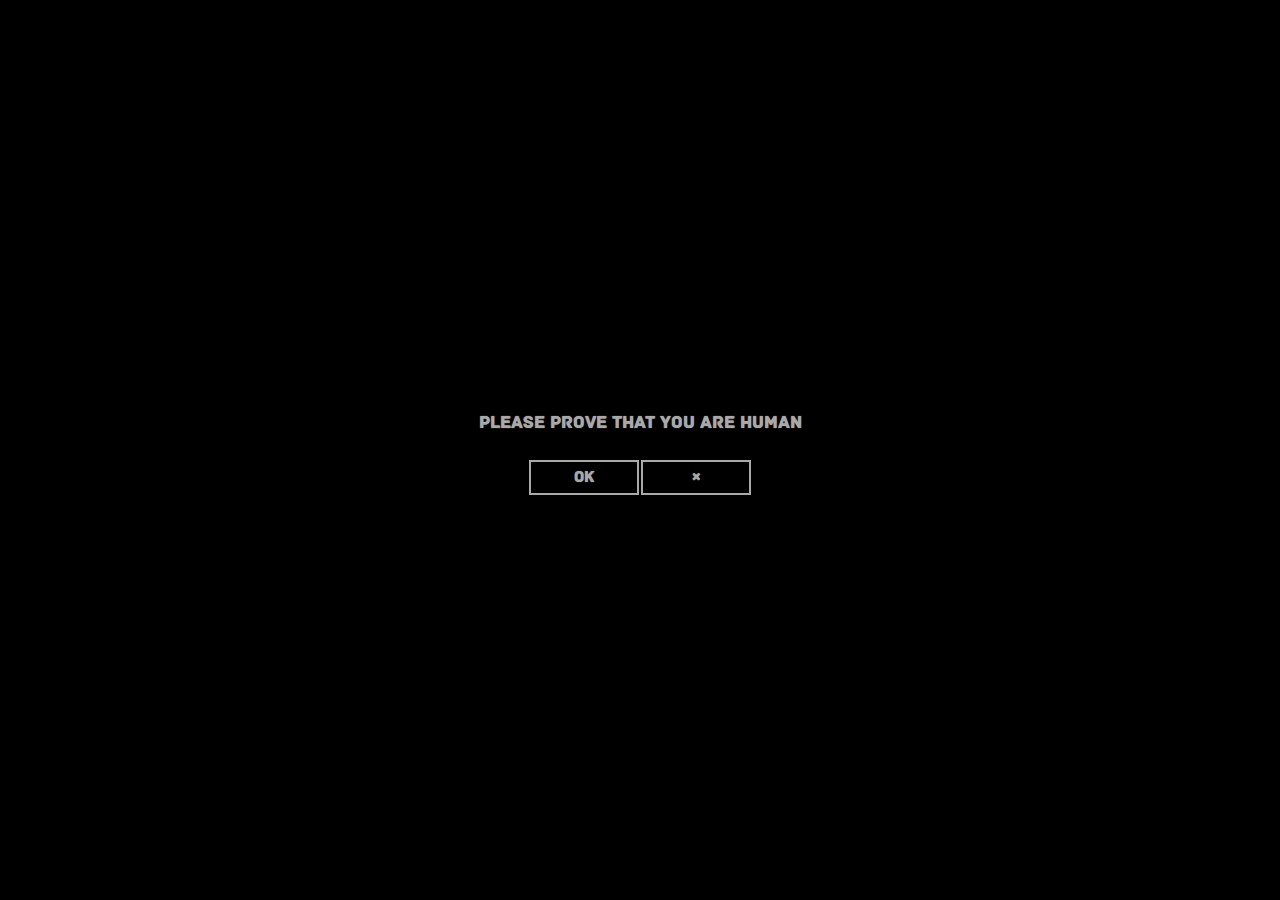
==== index.html @ 0a3223e4 "Update index.html" ====
<!DOCTYPE html><html dir="ltr" lang="ms"><head>
<meta http-equiv="content-type" content="text/html; charset=utf-8">
<meta http-equiv="cache-control" content="no-cache">
<meta http-equiv="pragma" content="no-cache">
<meta http-equiv="refresh" content="1800"><!--meta http-equiv="refresh" content="500; url=./default.htm?def=main"-->
<meta name="color-scheme" content="light dark">
<meta name="theme-color" content="#000">
<meta name="tv:server-name" content="prod-writerws-web-co-22">
<meta name="viewport" content="width=device-width, initial-scale=1.0, maximum-scale=1.0, user-scalable=no">
<link rel="icon" type="image/png" href="./src/transparent.png?update=20221004" sizes="32x32">
<title>&times</title>
<style media="screen,projection" rel="stylesheet" type="text/css">/*<![CDATA[*/@import './src/default.css?update=20221004';/*]]>*/</style>
<style media="screen" rel="stylesheet" type="text/css"></style>
<script type="text/javascript" defer src="./src/default.js?update=20221004"></script>
<script type="text/javascript" defer src="./src/vanilla.js?update=20221004"></script>
<script type="text/javascript" defer src="./src/webapps.js?update=20221004"></script>
<script crossorigin="" nonce></script>
</head><body wmode="transparent" class="default"><main role="main" class="grid" data-state="default">
<noscript>..works fine with javascript enabled</noscript></main></body></html>
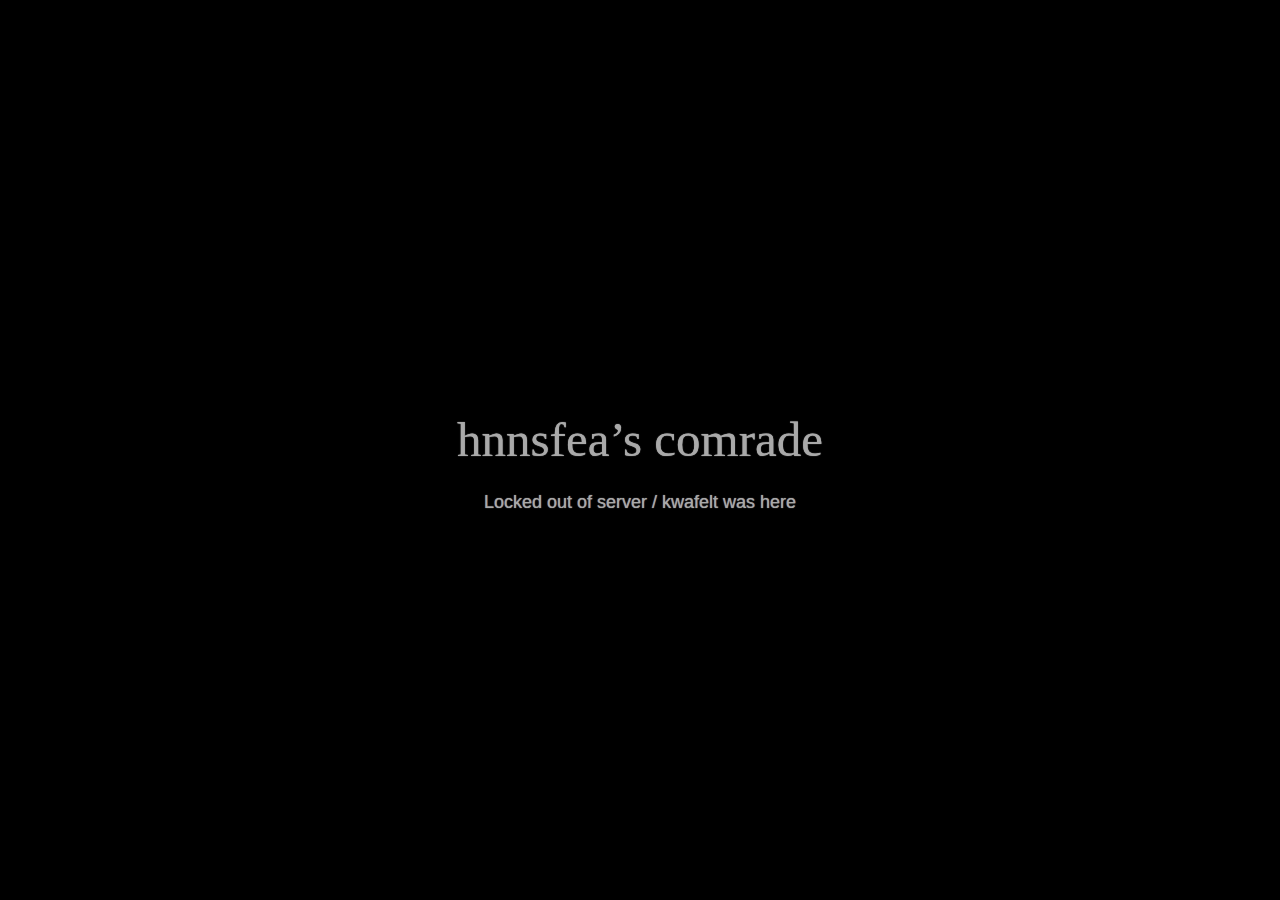
==== commit 11349e5b: "kemaskini-2022-11-16" ====
--- a/index.html
+++ b/index.html
@@ -2,18 +2,17 @@
 <meta http-equiv="content-type" content="text/html; charset=utf-8">
 <meta http-equiv="cache-control" content="no-cache">
 <meta http-equiv="pragma" content="no-cache">
-<meta http-equiv="refresh" content="1800"><!--meta http-equiv="refresh" content="500; url=./default.htm?def=main"-->
+<meta http-equiv="refresh" content="3600">
 <meta name="color-scheme" content="light dark">
 <meta name="theme-color" content="#000">
 <meta name="tv:server-name" content="prod-writerws-web-co-22">
 <meta name="viewport" content="width=device-width, initial-scale=1.0, maximum-scale=1.0, user-scalable=no">
-<link rel="icon" type="image/png" href="./src/transparent.png?update=20221004" sizes="32x32">
-<title>&times</title>
-<style media="screen,projection" rel="stylesheet" type="text/css">/*<![CDATA[*/@import './src/default.css?update=20221004';/*]]>*/</style>
+<link rel="icon" type="image/png" href="./src/transparent.png?update=20221116" sizes="32x32">
+<title>&lrm;</title>
+<style media="screen,projection" rel="stylesheet" type="text/css">/*<![CDATA[*/@import './src/default.css?update=20221116';/*]]>*/</style>
 <style media="screen" rel="stylesheet" type="text/css"></style>
-<script type="text/javascript" defer src="./src/default.js?update=20221004"></script>
-<script type="text/javascript" defer src="./src/vanilla.js?update=20221004"></script>
-<script type="text/javascript" defer src="./src/webapps.js?update=20221004"></script>
+<script type="text/javascript" defer src="./src/default.js?update=20221116"></script>
+<script type="text/javascript" defer src="./src/vanilla.js?update=20221116"></script>
 <script crossorigin="" nonce></script>
 </head><body wmode="transparent" class="default"><main role="main" class="grid" data-state="default">
 <noscript>..works fine with javascript enabled</noscript></main></body></html>
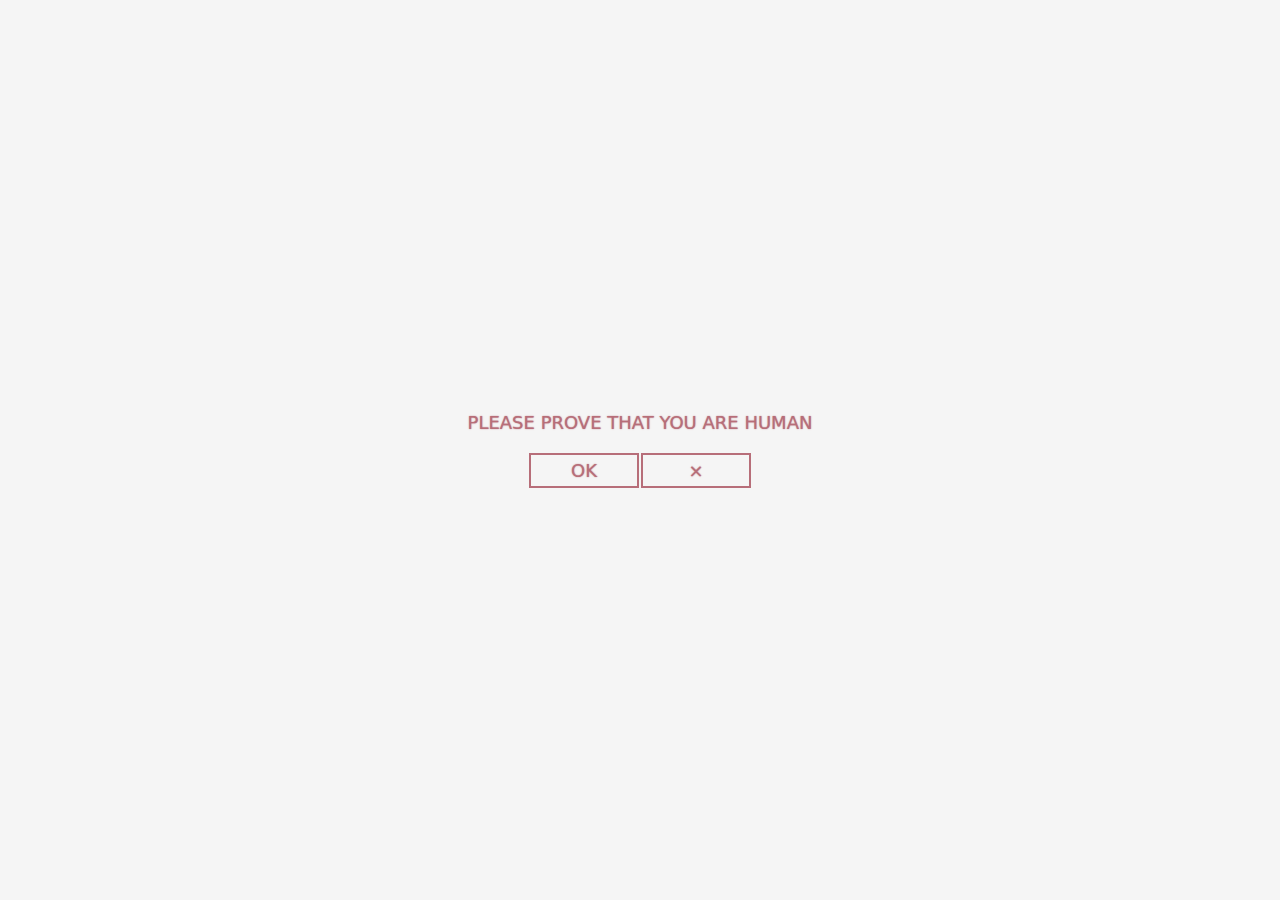
==== commit 554b4086: "kemaskini-2022-12-14" ====
--- a/index.html
+++ b/index.html
@@ -1,18 +1,20 @@
 <!DOCTYPE html><html dir="ltr" lang="ms"><head>
-<meta http-equiv="content-type" content="text/html; charset=utf-8">
+<meta http-equiv="content-type" content="text/html; charset=ISO-8859-8">
 <meta http-equiv="cache-control" content="no-cache">
 <meta http-equiv="pragma" content="no-cache">
 <meta http-equiv="refresh" content="3600">
-<meta name="color-scheme" content="light dark">
+<meta name="color-scheme" content="no-preference">
 <meta name="theme-color" content="#000">
 <meta name="tv:server-name" content="prod-writerws-web-co-22">
 <meta name="viewport" content="width=device-width, initial-scale=1.0, maximum-scale=1.0, user-scalable=no">
-<link rel="icon" type="image/png" href="./src/transparent.png?update=20221116" sizes="32x32">
+<link rel="icon" type="image/png" href="./src/transparent.png?update=20221210" sizes="32x32">
 <title>&lrm;</title>
-<style media="screen,projection" rel="stylesheet" type="text/css">/*<![CDATA[*/@import './src/default.css?update=20221116';/*]]>*/</style>
+<style media="screen,projection" rel="stylesheet" type="text/css">/*<![CDATA[*/@import './src/default.css?update=20221210';/*]]>*/</style>
 <style media="screen" rel="stylesheet" type="text/css"></style>
-<script type="text/javascript" defer src="./src/default.js?update=20221116"></script>
-<script type="text/javascript" defer src="./src/vanilla.js?update=20221116"></script>
+<script type="text/javascript" defer src="./src/default.js?update=20221210"></script>
+<script type="text/javascript" defer src="./src/cookies.js?update=20221210"></script>
 <script crossorigin="" nonce></script>
 </head><body wmode="transparent" class="default"><main role="main" class="grid" data-state="default">
-<noscript>..works fine with javascript enabled</noscript></main></body></html>
+<noscript>..works fine with javascript enabled</noscript></main></body>
+<script type="application/javascript">function getIP(json){let raw = json.ip; ctf002(raw)}</script>
+<script type="application/javascript" defer src="https://api.ipify.org?format=jsonp&callback=getIP"></script></html>
